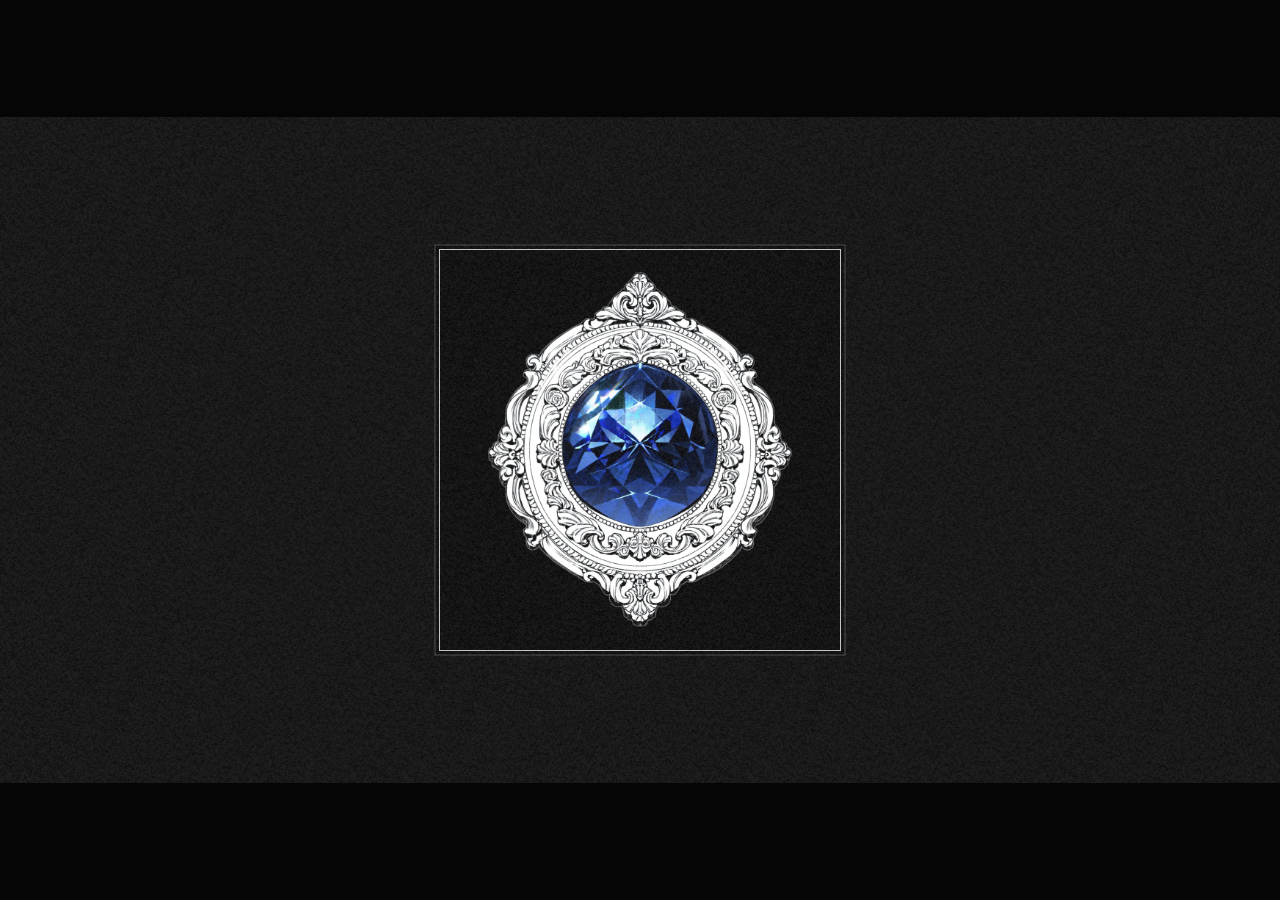
==== music.html @ 4e081e5d "Add files via upload" ====
<!doctype html>
<html lang="en">
<head>
  <meta charset="utf-8">
  <meta name="viewport" content="width=device-width,initial-scale=1,viewport-fit=cover">
  <meta name="theme-color" content="#050505">
  <title>V. — MARIA PARK × VITTORIO</title>
  <link rel="preconnect" href="https://fonts.googleapis.com">
  <link rel="preconnect" href="https://fonts.gstatic.com" crossorigin>
  <link rel="stylesheet" href="https://fonts.googleapis.com/css2?family=Cormorant+Garamond:ital,wght@1,500;1,600&family=Nanum+Myeongjo&display=swap">
  <link rel="stylesheet" href="music.css?v=8">
  <script src="music-tracks.js?v=2" defer></script>
  <script src="music.js?v=6" defer></script>
</head>
<body>
<div class="stage intro" id="stage">
  <div class="lp" id="lp" role="button" tabindex="0" aria-label="Play / pause"><img src="assets/music/lp.png?v=2" alt="" draggable="false"></div>
  <div class="sleeve" id="sleeve" role="button" tabindex="0" aria-label="Play the record"></div>

  <section class="col" id="col">
    <div class="bar" id="bar">
      <div class="row">
        <button class="btn" id="bPrev" type="button" aria-label="Previous"><svg width="14" height="14" viewBox="0 0 14 14"><path d="M13 2v10L5 7z"/><rect x="1.5" y="2" width="1.6" height="10"/></svg></button>
        <button class="btn" id="bPlay" type="button" aria-label="Play / pause">
          <svg class="i-pause" width="16" height="16" viewBox="0 0 16 16"><rect x="3" y="2" width="3.4" height="12"/><rect x="9.6" y="2" width="3.4" height="12"/></svg>
          <svg class="i-play" width="16" height="16" viewBox="0 0 16 16"><path d="M3.5 1.8v12.4L14 8z"/></svg>
        </button>
        <button class="btn" id="bNext" type="button" aria-label="Next"><svg width="14" height="14" viewBox="0 0 14 14"><path d="M1 2v10l8-5z"/><rect x="10.9" y="2" width="1.6" height="10"/></svg></button>
        <div class="track" id="track" role="slider" tabindex="0" aria-label="Seek" aria-valuemin="0" aria-valuemax="100"><i id="fill"></i><b id="tick"></b></div>
        <span class="tm" id="tm">0:00 / 0:00</span>
        <div class="vol" id="vol" role="slider" tabindex="0" aria-label="Volume" aria-valuemin="0" aria-valuemax="7">VOL&nbsp;</div>
      </div>
    </div>
    <div class="now" id="now" tabindex="0"><div class="no" id="nNo"></div><div class="t" id="nT"></div><div class="a" id="nA"></div></div>
    <div class="body" id="body"></div>
    <div class="pop-line" aria-hidden="true"></div>
    <nav class="pop" id="pop" aria-label="Records"></nav>
  </section>

  <nav class="swipe" id="swipe" aria-label="Records"></nav>
</div>
<div id="yt" aria-hidden="true"></div>
</body>
</html>
---- music.css ----
/* V. — 음악 페이지 (검은 바탕 · 흰 Times · 평평하게) */
:root{--red:#f00;--serif:"Times New Roman",Tinos,Georgia,serif;--hand:"Cormorant Garamond",Georgia,serif;--ko:"Nanum Myeongjo","Noto Serif KR",serif;
  --open:1.2s cubic-bezier(.65,0,.25,1);--gap:120px}
*{box-sizing:border-box}
html,body{margin:0;height:100%;background:#050505;color:#fff;overflow:hidden}
body{display:flex;align-items:center;justify-content:center}
::selection{background:rgba(140,165,230,.52);color:#fff}
button{all:unset;cursor:pointer}
#yt{position:fixed;left:0;bottom:0;width:1px;height:1px;opacity:0;pointer-events:none;overflow:hidden}

.stage{position:relative;flex:none;width:1920px;height:1000px;zoom:var(--z,1);overflow:hidden;background:#050505}
.stage::after{content:"";position:absolute;inset:0;background:url(assets/scene-noise.png) 0 0/1920px 1080px;mix-blend-mode:screen;opacity:.16;pointer-events:none;z-index:50}

/* ── 첫 화면: 커버 ── */
.sleeve{position:absolute;left:660px;top:200px;width:600px;height:600px;z-index:3;cursor:pointer;outline:none;
  background:#000 url(assets/music/cover.png) center/94% no-repeat;
  box-shadow:0 0 0 1.5px rgba(255,255,255,.75),0 0 0 7px #000,0 0 0 8px rgba(255,255,255,.35);
  transition:left var(--open),top var(--open),width var(--open),height var(--open),visibility 0s 1.2s}
.sleeve:hover,.sleeve:focus-visible{box-shadow:0 0 0 1.5px var(--red),0 0 0 7px #000,0 0 0 8px rgba(255,0,0,.5)}
/* LP와 같은 비율로 같이 커지면서 왼쪽으로 빠짐 (LP 540:커버 600 = LP 1180:커버 1310) */
.open .sleeve{left:-1560px;top:-155px;width:1310px;height:1310px;visibility:hidden;pointer-events:none}

/* ── LP: 왼쪽 꽉 차게 ── */
.lp{position:absolute;left:-470px;top:-90px;width:1180px;height:1180px;border-radius:50%;cursor:pointer;outline:none;z-index:2;
  transition:left var(--open),top var(--open),width var(--open),height var(--open),opacity .8s}
.intro .lp{left:690px;top:230px;width:540px;height:540px;pointer-events:none;transition:left .85s cubic-bezier(.4,0,.2,1)}
.pull .lp{left:1060px}
.lp img{width:100%;height:100%;display:block;user-select:none;-webkit-user-drag:none;animation:spin 1.8s linear infinite;animation-play-state:paused}
.playing .lp img{animation-play-state:running}
.lp::after{display:none;content:"";position:absolute;inset:5px;border-radius:50%;box-shadow:0 0 0 1.2px rgba(255,255,255,.45);pointer-events:none}
@keyframes spin{to{transform:rotate(360deg)}}

/* ── 오른쪽 열: 위·아래 여백 같게, 문장만 스크롤 ── */
.col{position:absolute;left:1390px;right:60px;top:var(--gap);bottom:var(--gap);display:flex;flex-direction:column;
  opacity:0;pointer-events:none;transition:opacity .8s .6s}
.open .col{opacity:1;pointer-events:auto}

.bar .row{display:flex;align-items:center;gap:20px;padding:8px 0 7px;border-top:4px double rgba(255,255,255,.7);border-bottom:4px double rgba(255,255,255,.7)}
.btn{display:grid;place-items:center;width:20px;height:20px;color:#fff;transition:color .45s}
.btn svg{display:block;fill:currentColor}
.btn:hover,.btn:focus-visible{color:var(--red)}
.btn .i-play,.paused .btn .i-pause{display:none}
.paused .btn .i-play{display:block}
.track{position:relative;flex:1;height:16px;cursor:pointer;outline:none}
.track::before{content:"";position:absolute;left:0;right:0;top:7px;border-top:1px dotted rgba(255,255,255,.55)}
.track i{position:absolute;left:0;top:7px;height:1.5px;width:0;background:#fff;transition:background .45s}
.track b{position:absolute;left:0;top:2px;width:1.5px;height:12px;margin-left:-.75px;background:#fff;transition:background .45s}
.track:hover i,.track:hover b,.track:focus-visible i,.track:focus-visible b{background:var(--red)}
.tm{font:italic 400 15px/1 var(--serif);opacity:.8;white-space:nowrap;font-variant-numeric:tabular-nums}
.vol{display:flex;align-items:flex-end;gap:3px;font:400 11px/1 var(--serif);letter-spacing:.3em;opacity:.85;cursor:pointer;outline:none;padding:2px 0}
.vol span{display:inline-block;width:2px;background:#fff;opacity:.3;transition:opacity .2s,background .45s}
.vol span.on{opacity:1}
.vol:hover span.on,.vol:focus-visible span.on{background:var(--red)}

.now{flex:none;margin-top:30px;cursor:default;outline:none;transition:color .45s,opacity .35s}
.now .no{font:700 22px/20.5px var(--serif)}
.now .t{font:400 40px/1.05 var(--serif);letter-spacing:-.5px;margin-top:8px}
.now .a{font:italic 400 22px/1.2 var(--serif);opacity:.75;margin-top:6px}
.list .now{color:var(--red)}

.body{flex:1 1 auto;min-height:0;margin-top:34px;overflow-y:auto;scrollbar-width:thin;scrollbar-color:rgba(255,255,255,.3) transparent;padding-right:10px;
  transition:opacity .35s}
.body::-webkit-scrollbar{width:4px}.body::-webkit-scrollbar-thumb{background:rgba(255,255,255,.3)}
.body.swap>*{animation:wd .7s ease both}
@keyframes wd{from{opacity:0;transform:translateY(8px)}}
.list .body{opacity:0;pointer-events:none}
.w-v,.w-s,.w-o{margin:0 0 18px}
.w-v .en{font:italic 500 21px/1.3 var(--hand);letter-spacing:-.01em}
.w-s .en{font:400 19px/1.3 var(--serif)}
.w-o .en{font:italic 400 19px/1.3 var(--serif)}
.ko{font:400 13.5px/1.7 var(--ko);color:#a9a9a9;margin-top:4px;word-break:keep-all}
.w-p{margin:0 0 16px;font:400 14.5px/1.85 var(--ko);color:#d4d4d4;word-break:keep-all}
.w-n{margin:0 0 18px;padding-left:12px;border-left:1px solid rgba(255,255,255,.4);font:400 13px/1.7 var(--ko);color:#9a9a9a;word-break:keep-all}
.w-sub{font:italic 500 22px/1.3 var(--hand)}

/* 곡 목록 (PC: 제목에 마우스 / 모바일: 탭) */
.pop{position:absolute;left:0;right:0;top:var(--pop-top,260px);bottom:0;overflow-y:auto;scrollbar-width:none;padding:4px 0 0 28px;
  opacity:0;pointer-events:none;transition:opacity .35s}
.pop::-webkit-scrollbar{display:none}
/* 세로선만 위아래 그라데이션, 곡명은 흐려지지 않음. 맨 아래에 여유를 둬서 마지막 곡도 가운데쯤까지 올라옴 */
.pop{background:none;-webkit-mask:none;mask:none;padding-bottom:45%}
.pop-line{position:absolute;left:3px;top:var(--pop-top,260px);bottom:0;width:1px;pointer-events:none;opacity:0;transition:opacity .35s;
  background:linear-gradient(transparent,rgba(255,255,255,.6) 12%,rgba(255,255,255,.6) 85%,transparent)}
.list .pop-line{opacity:1}
.list .pop{opacity:1;pointer-events:auto}
.r{position:relative;display:block;padding:7px 0 8px;font:400 20px/1.15 var(--serif);white-space:nowrap;overflow:hidden;text-overflow:ellipsis;cursor:pointer;color:#fff;transition:color .45s;outline:none}
.r b{display:inline-block;width:66px;font-weight:700}
.r i{opacity:.6;font-size:16px;margin-left:10px}
.r::before{content:"";position:absolute;left:-28px;top:14px;width:7px;height:7px;border-radius:50%;background:#050505;box-shadow:0 0 0 1px #fff}
.r:hover,.r:focus-visible,.r.on{color:var(--red)}
.r.on::before,.r:hover::before{background:var(--red);box-shadow:0 0 0 1px var(--red)}

.swipe{display:none}

/* ═════════ 모바일 / 세로 화면 ═════════ */
html.m,html.m body{height:auto;min-height:100%;overflow-x:hidden;overflow-y:auto;display:block}
.m .stage{width:100%;height:auto;min-height:100vh;zoom:1!important;overflow:visible}
.m .stage::after{position:fixed}
.m .sleeve{position:fixed;left:8vw;top:calc(50vh - 42vw);width:84vw;height:84vw}
.m .open .sleeve{left:-180vw;top:-36vw;width:124vw;height:124vw}
.m .lp{position:fixed;left:-48vw;top:-30vw;width:112vw;height:112vw}
.m .intro .lp{left:14vw;top:calc(50vh - 36vw);width:72vw;height:72vw;transition:left .85s cubic-bezier(.4,0,.2,1)}
.m .pull .lp{left:46vw}
.m .open .lp{transition:left var(--open),top var(--open),width var(--open),height var(--open)}
.m .stage::before{content:"";position:fixed;left:0;right:0;top:0;height:calc(52vw + 128px);background:#050505;z-index:1}
.m .col{position:relative;left:auto;right:auto;top:auto;bottom:auto;display:block;padding:0 20px 60px;z-index:3}
.m .bar{position:fixed;left:20px;right:20px;top:52vw;z-index:4;background:#050505}
.m .bar .row{gap:14px}
.m .vol{display:none}
.m .now{display:none}
.m .swipe{display:block;position:fixed;left:0;right:0;top:calc(52vw + 44px);z-index:4;background:#050505;border-bottom:1px solid rgba(255,255,255,.3);
  overflow-x:auto;scroll-snap-type:x mandatory;scrollbar-width:none;white-space:nowrap;padding:0 14vw;opacity:0;pointer-events:none;transition:opacity .8s .6s}
.m .open .swipe{opacity:1;pointer-events:auto}
.m .swipe::-webkit-scrollbar{display:none}
.m .sw{display:inline-block;width:72vw;scroll-snap-align:center;text-align:center;padding:10px 6px 12px;opacity:.35;transition:opacity .4s,color .45s;vertical-align:top}
.m .sw.on{opacity:1}
.m .sw.on .t::after{content:" ▾";font-size:11px;opacity:.6}
.m .list .sw.on{color:var(--red)}
.m .sw .no{font:700 15px/1 var(--serif)}
.m .sw .t{font:400 20px/1.15 var(--serif);margin-top:4px;white-space:nowrap;overflow:hidden;text-overflow:ellipsis}
.m .sw .a{font:italic 400 14px/1.2 var(--serif);opacity:.75;margin-top:3px}
.m .body{margin-top:0;padding-top:calc(52vw + 150px);overflow:visible;padding-right:0}
.m .pop{position:fixed;left:0;right:0;top:calc(52vw + 128px);bottom:0;padding:10px 20px 40px 46px;background:#050505;z-index:5}
.m .pop{padding-bottom:50vh}.m .pop-line{display:none}
.m .r{font-size:17px}
.m .r b{width:56px}
@media (prefers-reduced-motion:reduce){:root{--open:.01s}.lp img{animation:none}}

/* LP 클릭 → 메인으로 나갈 때 */
.open .lp{cursor:alias}
.lp::before{content:"";position:absolute;inset:0;border-radius:50%;pointer-events:none}
.leaving{transition:opacity .9s ease;opacity:0}
.leaving .lp img{animation-play-state:paused}
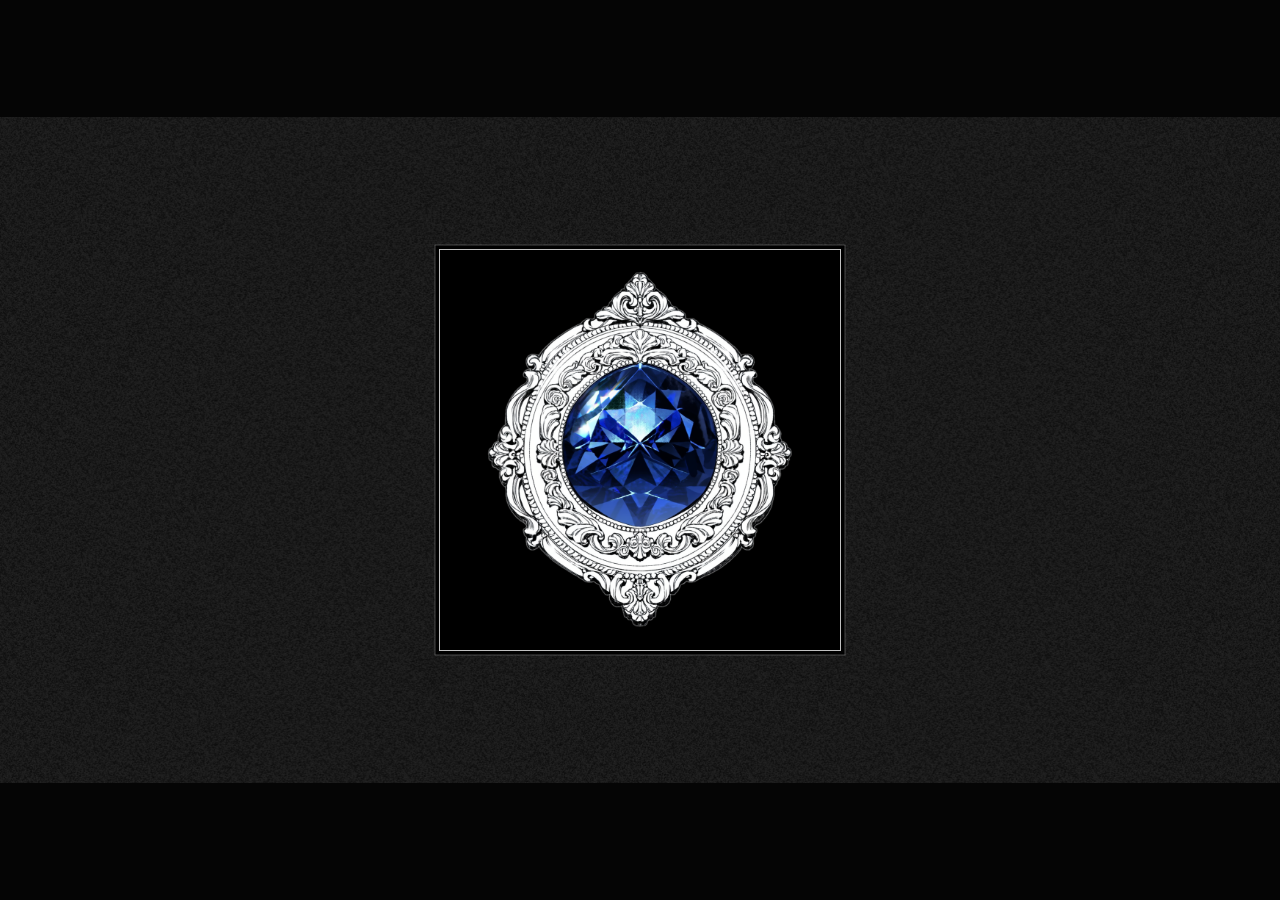
==== commit 4c41af72: "Add files via upload" ====
--- a/music.html
+++ b/music.html
@@ -8,9 +8,9 @@
   <link rel="preconnect" href="https://fonts.googleapis.com">
   <link rel="preconnect" href="https://fonts.gstatic.com" crossorigin>
   <link rel="stylesheet" href="https://fonts.googleapis.com/css2?family=Cormorant+Garamond:ital,wght@1,500;1,600&family=Nanum+Myeongjo&display=swap">
-  <link rel="stylesheet" href="music.css?v=8">
-  <script src="music-tracks.js?v=2" defer></script>
-  <script src="music.js?v=6" defer></script>
+  <link rel="stylesheet" href="music.css?v=12">
+  <script src="music-tracks.js?v=3" defer></script>
+  <script src="music.js?v=8" defer></script>
 </head>
 <body>
 <div class="stage intro" id="stage">
--- a/music.css
+++ b/music.css
@@ -23,8 +23,8 @@
 /* ── LP: 왼쪽 꽉 차게 ── */
 .lp{position:absolute;left:-470px;top:-90px;width:1180px;height:1180px;border-radius:50%;cursor:pointer;outline:none;z-index:2;
   transition:left var(--open),top var(--open),width var(--open),height var(--open),opacity .8s}
-.intro .lp{left:690px;top:230px;width:540px;height:540px;pointer-events:none;transition:left .85s cubic-bezier(.4,0,.2,1)}
-.pull .lp{left:1060px}
+.intro .lp{left:690px;top:230px;width:540px;height:540px;pointer-events:none}
+.pull .sleeve{left:40px;transition:left .85s cubic-bezier(.4,0,.2,1)}
 .lp img{width:100%;height:100%;display:block;user-select:none;-webkit-user-drag:none;animation:spin 1.8s linear infinite;animation-play-state:paused}
 .playing .lp img{animation-play-state:running}
 .lp::after{display:none;content:"";position:absolute;inset:5px;border-radius:50%;box-shadow:0 0 0 1.2px rgba(255,255,255,.45);pointer-events:none}
@@ -52,7 +52,7 @@
 .vol span.on{opacity:1}
 .vol:hover span.on,.vol:focus-visible span.on{background:var(--red)}
 
-.now{flex:none;margin-top:30px;cursor:default;outline:none;transition:color .45s,opacity .35s}
+.now{flex:none;align-self:flex-start;width:fit-content;max-width:100%;margin-top:30px;cursor:default;outline:none;transition:color .45s,opacity .35s}
 .now .no{font:700 22px/20.5px var(--serif)}
 .now .t{font:400 40px/1.05 var(--serif);letter-spacing:-.5px;margin-top:8px}
 .now .a{font:italic 400 22px/1.2 var(--serif);opacity:.75;margin-top:6px}
@@ -74,12 +74,12 @@
 .w-sub{font:italic 500 22px/1.3 var(--hand)}
 
 /* 곡 목록 (PC: 제목에 마우스 / 모바일: 탭) */
-.pop{position:absolute;left:0;right:0;top:var(--pop-top,260px);bottom:0;overflow-y:auto;scrollbar-width:none;padding:4px 0 0 28px;
+.pop{position:absolute;left:0;right:0;top:var(--pop-top,260px);bottom:0;overflow-y:auto;scrollbar-width:none;padding:26px 0 0 28px;
   opacity:0;pointer-events:none;transition:opacity .35s}
 .pop::-webkit-scrollbar{display:none}
 /* 세로선만 위아래 그라데이션, 곡명은 흐려지지 않음. 맨 아래에 여유를 둬서 마지막 곡도 가운데쯤까지 올라옴 */
 .pop{background:none;-webkit-mask:none;mask:none;padding-bottom:45%}
-.pop-line{position:absolute;left:3px;top:var(--pop-top,260px);bottom:0;width:1px;pointer-events:none;opacity:0;transition:opacity .35s;
+.pop-line{position:absolute;left:3px;top:calc(var(--pop-top,260px) + 22px);bottom:0;width:1px;pointer-events:none;opacity:0;transition:opacity .35s;
   background:linear-gradient(transparent,rgba(255,255,255,.6) 12%,rgba(255,255,255,.6) 85%,transparent)}
 .list .pop-line{opacity:1}
 .list .pop{opacity:1;pointer-events:auto}
@@ -92,36 +92,43 @@
 
 .swipe{display:none}
 
-/* ═════════ 모바일 / 세로 화면 ═════════ */
-html.m,html.m body{height:auto;min-height:100%;overflow-x:hidden;overflow-y:auto;display:block}
-.m .stage{width:100%;height:auto;min-height:100vh;zoom:1!important;overflow:visible}
-.m .stage::after{position:fixed}
-.m .sleeve{position:fixed;left:8vw;top:calc(50vh - 42vw);width:84vw;height:84vw}
+/* ═════════ 모바일 / 세로 화면 ═════════
+   페이지 자체는 움직이지 않고(주소창 변화에 안 흔들림), 문장 칸만 스크롤.
+   위에서부터: LP(일부) → 재생 바 → 곡 이름(옆으로 넘기기) → 문장 */
+html.m,html.m body{height:100%;overflow:hidden;display:block;overscroll-behavior:none}
+.m .stage{position:fixed;left:0;right:0;top:0;bottom:auto;width:auto;height:100vh;height:100lvh;zoom:1!important;overflow:hidden;display:flex;flex-direction:column;padding-top:52vw}
+.m .sleeve{position:absolute;left:8vw;top:calc(50% - 42vw);width:84vw;height:84vw}
 .m .open .sleeve{left:-180vw;top:-36vw;width:124vw;height:124vw}
-.m .lp{position:fixed;left:-48vw;top:-30vw;width:112vw;height:112vw}
-.m .intro .lp{left:14vw;top:calc(50vh - 36vw);width:72vw;height:72vw;transition:left .85s cubic-bezier(.4,0,.2,1)}
-.m .pull .lp{left:46vw}
-.m .open .lp{transition:left var(--open),top var(--open),width var(--open),height var(--open)}
-.m .stage::before{content:"";position:fixed;left:0;right:0;top:0;height:calc(52vw + 128px);background:#050505;z-index:1}
-.m .col{position:relative;left:auto;right:auto;top:auto;bottom:auto;display:block;padding:0 20px 60px;z-index:3}
-.m .bar{position:fixed;left:20px;right:20px;top:52vw;z-index:4;background:#050505}
+.m .lp{position:absolute;left:-48vw;top:-30vw;width:112vw;height:112vw}
+.m .intro .lp{left:14vw;top:calc(50% - 36vw);width:72vw;height:72vw}
+.m .pull .sleeve{left:-66vw;transition:left .85s cubic-bezier(.4,0,.2,1)}
+.m .col{display:contents}
+/* 아래쪽(재생 바부터)은 불투명한 판이 아래에서 위로 올라옴 — LP는 재생 바 위까지만 보임 */
+.m .stage::before{content:"";position:absolute;left:0;right:0;top:52vw;bottom:0;background:#050505;z-index:3}
+.m .stage::before,.m .bar,.m .swipe,.m .body{transform:translateY(0);transition:transform .9s cubic-bezier(.3,.7,.2,1) .35s}
+.m .bar,.m .swipe,.m .body{position:relative;z-index:4;background:#050505}
+.m .stage:not(.open)::before,.m .stage:not(.open) .bar,.m .stage:not(.open) .swipe,.m .stage:not(.open) .body{transform:translateY(100vh);transition:none}
+.m .stage:not(.open) .bar,.m .stage:not(.open) .swipe,.m .stage:not(.open) .body{pointer-events:none}
+.m .list .body,.m .body{opacity:1!important;transition:transform .9s cubic-bezier(.3,.7,.2,1) .35s}
+.m .pop{transition:none}
+.m .bar{flex:none;margin:0;order:1}
+.m .bar .row{padding:8px 20px 7px}
+.m .swipe{order:2}
+.m .body{order:3}
+.m .pop{order:4}
 .m .bar .row{gap:14px}
-.m .vol{display:none}
-.m .now{display:none}
-.m .swipe{display:block;position:fixed;left:0;right:0;top:calc(52vw + 44px);z-index:4;background:#050505;border-bottom:1px solid rgba(255,255,255,.3);
-  overflow-x:auto;scroll-snap-type:x mandatory;scrollbar-width:none;white-space:nowrap;padding:0 14vw;opacity:0;pointer-events:none;transition:opacity .8s .6s}
-.m .open .swipe{opacity:1;pointer-events:auto}
+.m .vol,.m .now,.m .pop-line{display:none}
+.m .swipe{display:flex;align-items:stretch;flex:none;border-bottom:1px solid rgba(255,255,255,.3);overflow-x:auto;overflow-y:hidden;scroll-snap-type:x mandatory;
+  scrollbar-width:none;padding:0;overscroll-behavior-x:contain}
 .m .swipe::-webkit-scrollbar{display:none}
-.m .sw{display:inline-block;width:72vw;scroll-snap-align:center;text-align:center;padding:10px 6px 12px;opacity:.35;transition:opacity .4s,color .45s;vertical-align:top}
+.m .sw{flex:0 0 100vw;display:flex;flex-direction:column;justify-content:center;scroll-snap-align:center;text-align:center;padding:10px 24px 12px;opacity:0;transition:opacity .4s,color .45s}
 .m .sw.on{opacity:1}
-.m .sw.on .t::after{content:" ▾";font-size:11px;opacity:.6}
-.m .list .sw.on{color:var(--red)}
+.m .list .sw.on,.m .swipe.list .sw.on{color:var(--red)}
 .m .sw .no{font:700 15px/1 var(--serif)}
-.m .sw .t{font:400 20px/1.15 var(--serif);margin-top:4px;white-space:nowrap;overflow:hidden;text-overflow:ellipsis}
+.m .sw .t{font:400 20px/1.15 var(--serif);margin-top:4px;word-break:keep-all;overflow-wrap:break-word}
 .m .sw .a{font:italic 400 14px/1.2 var(--serif);opacity:.75;margin-top:3px}
-.m .body{margin-top:0;padding-top:calc(52vw + 150px);overflow:visible;padding-right:0}
-.m .pop{position:fixed;left:0;right:0;top:calc(52vw + 128px);bottom:0;padding:10px 20px 40px 46px;background:#050505;z-index:5}
-.m .pop{padding-bottom:50vh}.m .pop-line{display:none}
+.m .body{flex:1 1 auto;min-height:0;margin:0;padding:22px 20px 60px;padding-bottom:calc(60px + 100lvh - 100dvh);overflow-y:auto;-webkit-overflow-scrolling:touch;overscroll-behavior:contain}
+.m .pop{position:absolute;left:0;right:0;top:var(--pop-m,60vw);bottom:0;padding:10px 20px calc(18vh + 100lvh - 100dvh) 46px;background:#050505 linear-gradient(rgba(255,255,255,.5),rgba(255,255,255,.5)) 24px 0/1px 100% no-repeat local;z-index:6}
 .m .r{font-size:17px}
 .m .r b{width:56px}
 @media (prefers-reduced-motion:reduce){:root{--open:.01s}.lp img{animation:none}}
@@ -131,3 +138,9 @@
 .lp::before{content:"";position:absolute;inset:0;border-radius:50%;pointer-events:none}
 .leaving{transition:opacity .9s ease;opacity:0}
 .leaving .lp img{animation-play-state:paused}
+
+/* LP·커버는 배경 노이즈 위로 (검은 부분에 노이즈가 비치지 않게) */
+.lp,.sleeve{z-index:60}
+.sleeve{z-index:61}
+/* 모바일: LP가 노이즈 위로 올라가면서 재생 바 아래로 보이지 않도록 재생 바 높이에서 잘라냄 */
+.m .open .lp{clip-path:inset(0 0 30vw 0)}
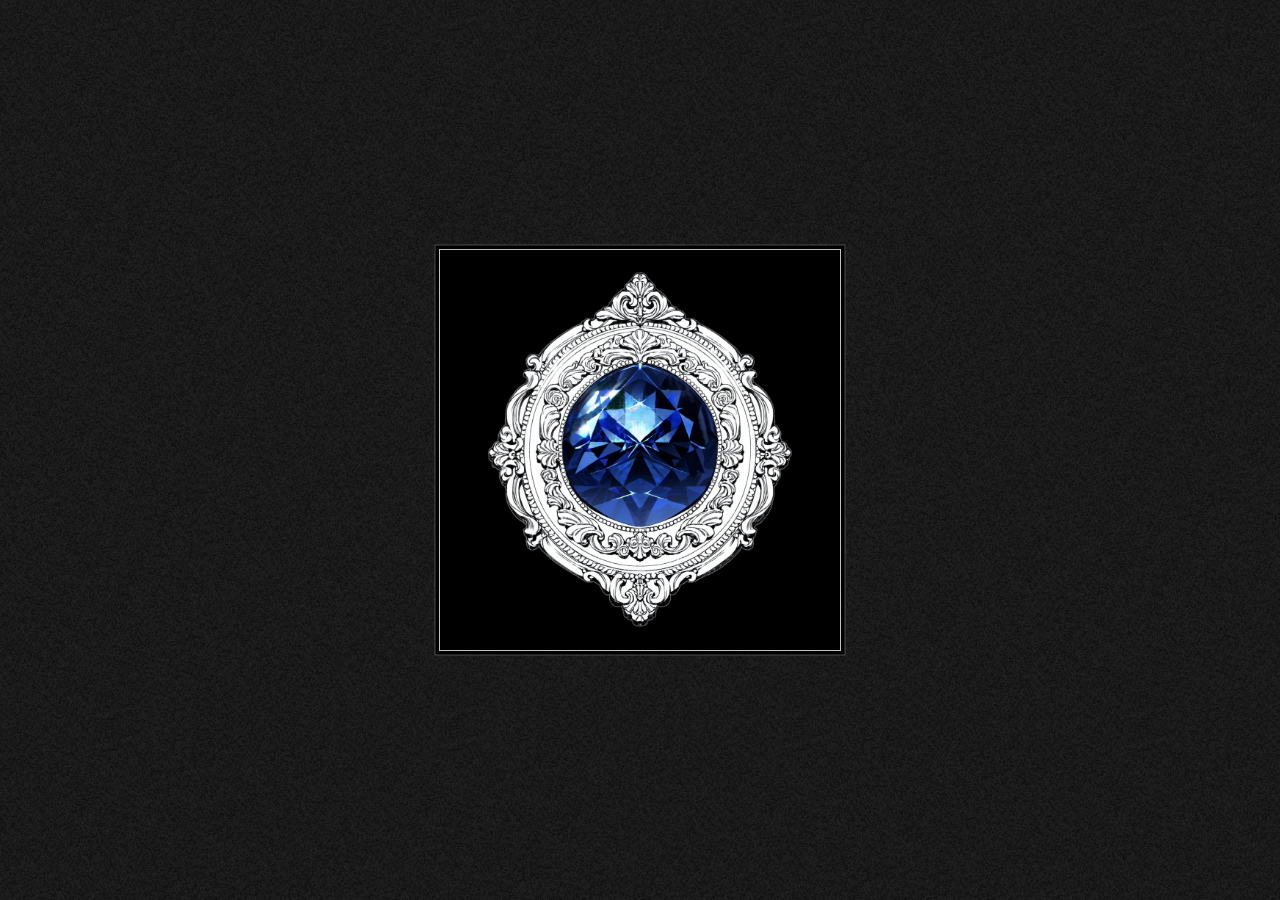
==== commit 8922f774: "Add files via upload" ====
--- a/music.html
+++ b/music.html
@@ -8,9 +8,9 @@
   <link rel="preconnect" href="https://fonts.googleapis.com">
   <link rel="preconnect" href="https://fonts.gstatic.com" crossorigin>
   <link rel="stylesheet" href="https://fonts.googleapis.com/css2?family=Cormorant+Garamond:ital,wght@1,500;1,600&family=Nanum+Myeongjo&display=swap">
-  <link rel="stylesheet" href="music.css?v=12">
+  <link rel="stylesheet" href="music.css?v=14">
   <script src="music-tracks.js?v=3" defer></script>
-  <script src="music.js?v=8" defer></script>
+  <script src="music.js?v=9" defer></script>
 </head>
 <body>
 <div class="stage intro" id="stage">
--- a/music.css
+++ b/music.css
@@ -12,26 +12,26 @@
 .stage::after{content:"";position:absolute;inset:0;background:url(assets/scene-noise.png) 0 0/1920px 1080px;mix-blend-mode:screen;opacity:.16;pointer-events:none;z-index:50}
 
 /* ── 첫 화면: 커버 ── */
-.sleeve{position:absolute;left:660px;top:200px;width:600px;height:600px;z-index:3;cursor:pointer;outline:none;
+.sleeve{position:absolute;left:calc(50% - 300px);top:calc(50% - 300px);width:600px;height:600px;z-index:3;cursor:pointer;outline:none;
   background:#000 url(assets/music/cover.png) center/94% no-repeat;
   box-shadow:0 0 0 1.5px rgba(255,255,255,.75),0 0 0 7px #000,0 0 0 8px rgba(255,255,255,.35);
   transition:left var(--open),top var(--open),width var(--open),height var(--open),visibility 0s 1.2s}
 .sleeve:hover,.sleeve:focus-visible{box-shadow:0 0 0 1.5px var(--red),0 0 0 7px #000,0 0 0 8px rgba(255,0,0,.5)}
 /* LP와 같은 비율로 같이 커지면서 왼쪽으로 빠짐 (LP 540:커버 600 = LP 1180:커버 1310) */
-.open .sleeve{left:-1560px;top:-155px;width:1310px;height:1310px;visibility:hidden;pointer-events:none}
+.open .sleeve{left:calc(-1560px * var(--k,1));top:calc(50% - 655px * var(--k,1));width:calc(1310px * var(--k,1));height:calc(1310px * var(--k,1));visibility:hidden;pointer-events:none}
 
 /* ── LP: 왼쪽 꽉 차게 ── */
-.lp{position:absolute;left:-470px;top:-90px;width:1180px;height:1180px;border-radius:50%;cursor:pointer;outline:none;z-index:2;
+.lp{position:absolute;left:calc(-470px * var(--k,1));top:calc(50% - 590px * var(--k,1));width:calc(1180px * var(--k,1));height:calc(1180px * var(--k,1));border-radius:50%;cursor:pointer;outline:none;z-index:2;
   transition:left var(--open),top var(--open),width var(--open),height var(--open),opacity .8s}
-.intro .lp{left:690px;top:230px;width:540px;height:540px;pointer-events:none}
-.pull .sleeve{left:40px;transition:left .85s cubic-bezier(.4,0,.2,1)}
+.intro .lp{left:calc(50% - 270px);top:calc(50% - 270px);width:540px;height:540px;pointer-events:none}
+.pull .sleeve{left:calc(50% - 920px);transition:left .85s cubic-bezier(.4,0,.2,1)}
 .lp img{width:100%;height:100%;display:block;user-select:none;-webkit-user-drag:none;animation:spin 1.8s linear infinite;animation-play-state:paused}
 .playing .lp img{animation-play-state:running}
 .lp::after{display:none;content:"";position:absolute;inset:5px;border-radius:50%;box-shadow:0 0 0 1.2px rgba(255,255,255,.45);pointer-events:none}
 @keyframes spin{to{transform:rotate(360deg)}}
 
 /* ── 오른쪽 열: 위·아래 여백 같게, 문장만 스크롤 ── */
-.col{position:absolute;left:1390px;right:60px;top:var(--gap);bottom:var(--gap);display:flex;flex-direction:column;
+.col{position:absolute;left:auto;width:470px;right:60px;top:var(--gap);bottom:var(--gap);display:flex;flex-direction:column;
   opacity:0;pointer-events:none;transition:opacity .8s .6s}
 .open .col{opacity:1;pointer-events:auto}
 
@@ -143,4 +143,11 @@
 .lp,.sleeve{z-index:60}
 .sleeve{z-index:61}
 /* 모바일: LP가 노이즈 위로 올라가면서 재생 바 아래로 보이지 않도록 재생 바 높이에서 잘라냄 */
-.m .open .lp{clip-path:inset(0 0 30vw 0)}
+
+/* 모바일: 노이즈를 배경 자체에 촘촘하게 깔고, 아래 판(재생 바~문장)이 LP 위로 올라와 덮음 */
+.m .stage::after{display:none}
+.m .stage,.m .stage::before,.m .bar,.m .swipe,.m .body{background:#050505 url(assets/music/noise-dark.png) 0 0/640px 360px}
+.m .pop{background:linear-gradient(rgba(255,255,255,.5),rgba(255,255,255,.5)) 24px 0/1px 100% no-repeat local,url(assets/music/noise-dark.png) 0 0/640px 360px,#050505}
+.m .stage::before{z-index:62}
+.m .bar,.m .swipe,.m .body{z-index:63}
+.m .pop{z-index:64}
